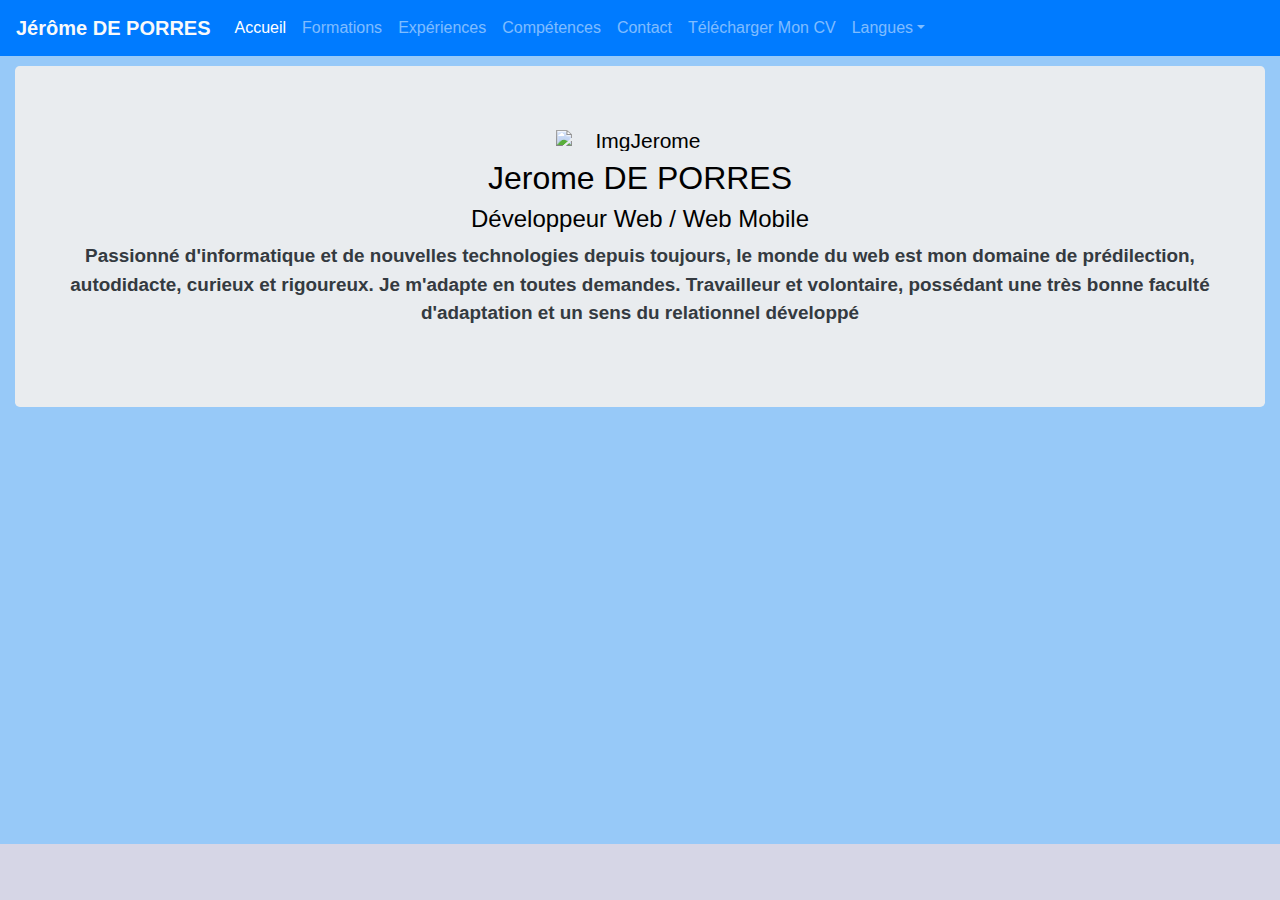
==== index.html @ da7df124 "CV" ====
<!DOCTYPE html>
<html>
    <head>
        <meta charset="UTF-8">
        <title>CV Jerome DE PORRES</title>
        <meta name="viewport" content="width=device-width, initial-scale=1">
        <link rel="stylesheet" href="https://maxcdn.bootstrapcdn.com/bootstrap/4.0.0/css/bootstrap.min.css" integrity="sha384-Gn5384xqQ1aoWXA+058RXPxPg6fy4IWvTNh0E263XmFcJlSAwiGgFAW/dAiS6JXm" crossorigin="anonymous">
        <link rel="stylesheet" href="Assets/css/Styles.css"/>
        <link rel="stylesheet" href="https://use.fontawesome.com/releases/v5.7.0/css/all.css" integrity="sha384-lZN37f5QGtY3VHgisS14W3ExzMWZxybE1SJSEsQp9S+oqd12jhcu+A56Ebc1zFSJ" crossorigin="anonymous">
    </head>
        <body>
            <div class="container-fluid" id="menubar">
                <nav class="navbar fixed-top navbar-expand-xl navbar-dark bg-primary">
                  <a class="navbar-brand font-weight-bold text-light">Jérôme DE PORRES</a>
                  <button class="navbar-toggler" type="button" data-toggle="collapse" data-target="#CV" aria-controls="navbarsExample09" aria-expanded="false" aria-label="Toggle navigation">
                    <span class="navbar-toggler-icon"></span>
                  </button>
                <div class="collapse navbar-collapse" id="CV">
                    <ul class="navbar-nav mr-auto">
                      <li class="nav-item active"><a class="nav-link" href="index.html">Accueil<span class="sr-only">(current)</span></a></li>
                      <li class="nav-item"><a class="nav-link" href="FormationsFR.html">Formations</a></li>
                      <li class="nav-item"><a class="nav-link" href="ExperiencesFR.html">Expériences</a></li>
                      <li class="nav-item"><a class="nav-link" href="CompetencesFR.html">Compétences</a></li>
                      <li class="nav-item"><a class="nav-link" href="ContactFR.html">Contact</a></li>
                      <li class="nav-item"><a class="nav-link" href="Assets/Images/CVJeromeDEPORRES.pdf" download>Télécharger Mon CV</a></li>
                      <li class="nav-item dropdown"><a class="nav-link dropdown-toggle" href="http://example.com" id="dropdown09" data-toggle="dropdown" aria-haspopup="true" aria-expanded="false">Langues</a>
                        <div class="dropdown-menu" aria-labelledby="dropdown09">
                          <a class="dropdown-item" href="French.png" title="Français"><img src="Assets/Images/FR.png" height="15px" width="20px"></a>
                          <a class="dropdown-item" href="English.png" title="English"><img src="Assets/Images/EN.png" height="15px" width="20px"></a>
                        </div>
                    </ul>
                  </div>
                </nav>
                <div class="container-fluid text-center">
                  <div class="row padding-mobile">
                <div class="jumbotron big-banner img-fluid col-xl-12 col-md-12 col-xs-12 my-1 mt-3">
                <figure class="figure" id="figimage">
                    <img src="Assets/Images/ImgJerome.jpg" class="figure-img img-fluid rounded col-lg-2 col-4 mx-auto d-block" alt="ImgJerome">
                        <h2>Jerome DE PORRES</h2>
                        <h4>Développeur Web / Web Mobile</h4>
                    <figcaption class="figure-caption font-weight-bold text-dark">Passionné d'informatique et de nouvelles technologies depuis toujours, 
                        le monde du web est mon domaine de prédilection, autodidacte, curieux et rigoureux. 
                        Je m'adapte en toutes demandes. Travailleur et volontaire, possédant une très bonne faculté d'adaptation et un sens du relationnel développé</figcaption>
                  </figure>
                </div>
            </div>
            <div class="bg"></div>
            <footer id="footer" class="py-3 text-center">
                <a href="tel:+33753426517"><i class="fas fa-mobile-alt fa-lg mr-md-5 mr-3"></i></a>
                <a href="mailto: deporresjerome@yahoo.com"><i class="far fa-envelope fa-lg mr-md-5 mr-3"></i></a>
                <a href="https://www.facebook.com/jerome.porres" target="blank"><i class="fab fa-facebook-square fa-lg mr-md-5 mr-3"></i></a>
                <a href="https://www.linkedin.com/in/jeromedeporres/" target="_blank"><i class="fab fa-linkedin-in fa-lg mr-md-5 mr-3"></i></a>
                <a href="https://www.instagram.com/jeromedeporres/?hl=fr" target="_blank"><i class="fab fa-instagram fa-lg mr-md-5 mr-3"></i></a>
                <a href="https://github.com/jeromedeporres" target="_blank"><i class="fab fa-github fa-lg mr-md-5 mr-3"></i></a>
            </footer>
            <script src="https://code.jquery.com/jquery-3.3.1.slim.min.js" integrity="sha384-q8i/X+965DzO0rT7abK41JStQIAqVgRVzpbzo5smXKp4YfRvH+8abtTE1Pi6jizo" crossorigin="anonymous"></script>
            <script src="https://cdnjs.cloudflare.com/ajax/libs/popper.js/1.14.3/umd/popper.min.js" integrity="sha384-ZMP7rVo3mIykV+2+9J3UJ46jBk0WLaUAdn689aCwoqbBJiSnjAK/l8WvCWPIPm49" crossorigin="anonymous"></script>
            <script src="https://stackpath.bootstrapcdn.com/bootstrap/4.1.3/js/bootstrap.min.js" integrity="sha384-ChfqqxuZUCnJSK3+MXmPNIyE6ZbWh2IMqE241rYiqJxyMiZ6OW/JmZQ5stwEULTy" crossorigin="anonymous"></script>
        </body>
</html>
---- Assets/css/Styles.css ----
.menubar {
    width: 100%;
    font-size: 50px;
    display: inline-block;
    font-weight: 500;
    position: 20%;
}
.figimage {
    padding-top: 10%;
}
.big-banner {
  background-size: 100%;
  width: 100%;
  color:black;
  font-size: 21px;
  margin-top: 100px;
  margin-bottom: 100px;
}
body {
  background-color: rgb(151, 201, 248);
  margin-bottom: 60px;
  margin-top: 50px;
}
#footer {
  position: fixed;
  left: 0;
  bottom: 0;
  width: 100%;
  background-color: #d6d6e6;
  text-align: center;
}
.expimages {
  border-radius: 5px 5px 5px 5px;
  width: 6rem;
  margin-top: 20px;

}
.forimages {
  border-radius: 5px 5px 5px 5px;
  width: 6rem;
}
.cards {
  border-radius: 20px 20px 20px 20px;
}
.comimage {
  border-radius: 5px 5px 5px 5px;
  height: 150px;
  width: 150px;
}
p {
  font-size: 16px;
}
/*contact form */

@import url(https://fonts.googleapis.com/css?family=Roboto:400,300,600,400italic);
@import url(https://fonts.googleapis.com/css2?family=Kaushan+Script&family=Piedra&display=swap);
* {
  margin: 0;
  padding: 0;
  box-sizing: border-box;
  -webkit-box-sizing: border-box;
  -moz-box-sizing: border-box;
  -webkit-font-smoothing: antialiased;
  -moz-font-smoothing: antialiased;
  -o-font-smoothing: antialiased;
  text-rendering: optimizeLegibility;
}
.container-form {
  max-width: 600px;
  width: 100%;
  margin: 0 auto;
  position: relative;
  margin-top: 70px;
}

#contactForm input[type="text"],
#contactForm input[type="email"],
#contactForm input[type="tel"],
#contactForm textarea,
#contactForm button[type="submit"] {
  font: 400 12px/16px "Roboto", Helvetica, Arial, sans-serif, 'Kaushan, Script' cursive;
}
#contactForm {
  background: #fdfdfd;
  padding: 30px;
  margin: 30px 0;
  box-shadow: 0 0 20px 0 rgba(0, 0, 0, 0.2), 0 5px 5px 0 rgba(0, 0, 0, 0.24);
  border-radius: 20px 20px 20px 20px;
}

#contactForm h3 {
  display: block;
  font-size: 30px;
  font-weight: 300;
  margin-bottom: 20px;
  text-align: center;
  font-family: 'Kaushan Script', cursive;
  }
fieldset {
  border: medium none !important;
  margin: 0 0 10px;
  min-width: 100%;
  padding: 0;
  width: 100%;
}

#contactForm input[type="text"],
#contactForm input[type="email"],
#contactForm input[type="tel"],
#contactForm textarea {
  width: 100%;
  border: 1px solid #ccc;
  background: #FFF;
  margin: 0 0 5px;
  padding: 10px;
}

#contactForm input[type="text"]:hover,
#contactForm input[type="email"]:hover,
#contactForm input[type="tel"]:hover,
#contactForm textarea:hover {
  -webkit-transition: border-color 0.3s ease-in-out;
  -moz-transition: border-color 0.3s ease-in-out;
  transition: border-color 0.3s ease-in-out;
  border: 1px solid rgb(6, 154, 253);
}

#contactForm textarea {
  height: 100px;
  max-width: 100%;
  resize: none;
}

#contactForm button[type="submit"] {
  cursor: pointer;
  width: 100%;
  border: 2px;
  background:  rgb(151, 201, 248);
  color: #FFF;
  margin: 0 0 5px;
  padding: 10px;
  font-size: 15px;
}

#contactForm button[type="submit"]:hover {
  background:  rgb(24, 47, 68);
  -webkit-transition: background 0.3s ease-in-out;
  -moz-transition: background 0.3s ease-in-out;
  transition: background-color 0.3s ease-in-out;
}

#contactForm button[type="submit"]:active {
  box-shadow: inset 0 1px 3px rgba(0, 0, 0, 0.5);
}

#contactForm input:focus,
#contactForm textarea:focus {
  outline: 1;
  border: 1px solid #aaa;
}
::-webkit-input-placeholder {
  color: #888;
}
:-moz-placeholder {
  color: #888;
}
::-moz-placeholder {
  color: #888;
}
:-ms-input-placeholder {
  color: #888;
}
#dip {
    margin-left: 15%;
}
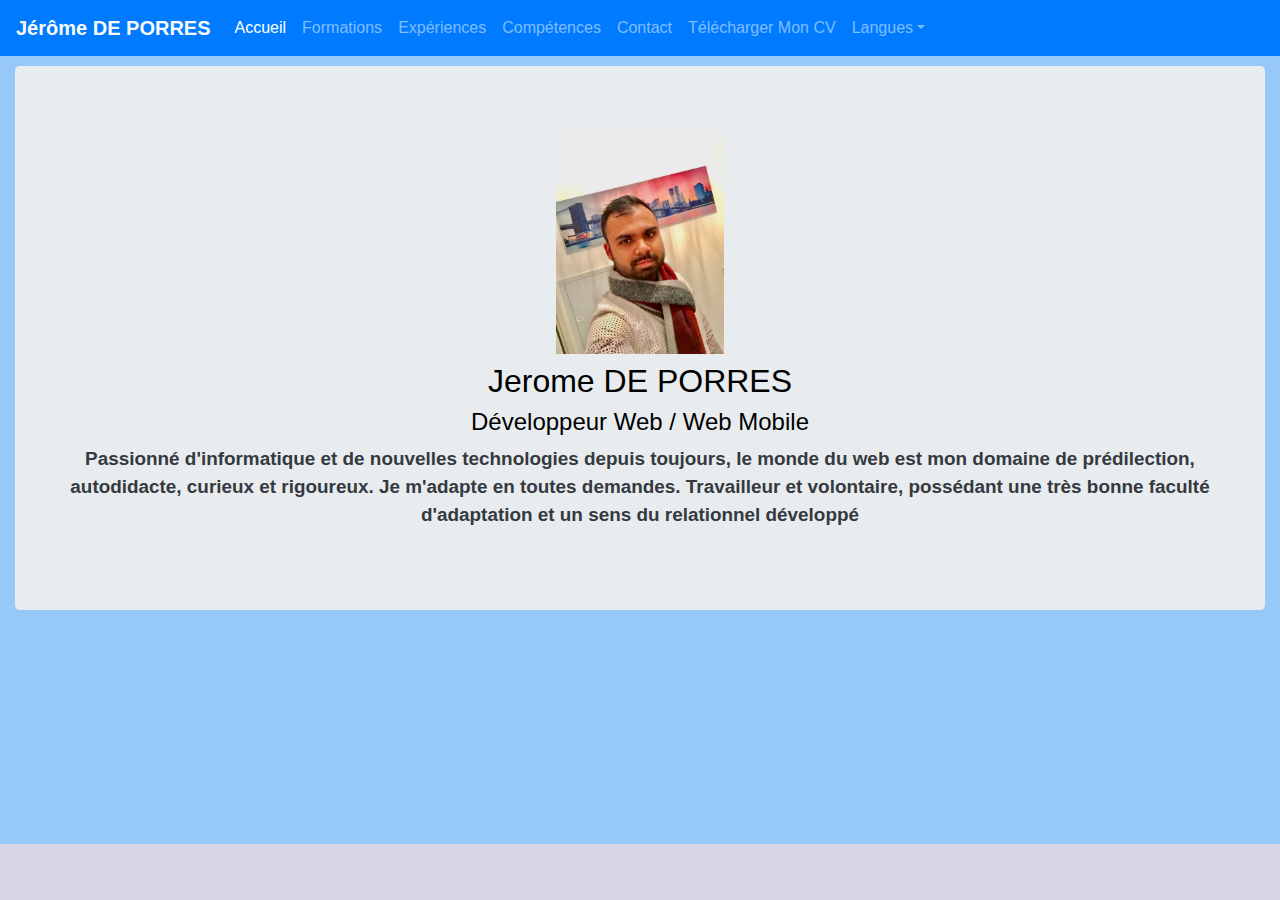
==== commit a3d5813d: "Update index.html" ====
--- a/index.html
+++ b/index.html
@@ -8,7 +8,8 @@
         <link rel="stylesheet" href="Assets/css/Styles.css"/>
         <link rel="stylesheet" href="https://use.fontawesome.com/releases/v5.7.0/css/all.css" integrity="sha384-lZN37f5QGtY3VHgisS14W3ExzMWZxybE1SJSEsQp9S+oqd12jhcu+A56Ebc1zFSJ" crossorigin="anonymous">
     </head>
-        <body>
+
+      <body>
             <div class="container-fluid" id="menubar">
                 <nav class="navbar fixed-top navbar-expand-xl navbar-dark bg-primary">
                   <a class="navbar-brand font-weight-bold text-light">Jérôme DE PORRES</a>
@@ -25,7 +26,7 @@
                       <li class="nav-item"><a class="nav-link" href="Assets/Images/CVJeromeDEPORRES.pdf" download>Télécharger Mon CV</a></li>
                       <li class="nav-item dropdown"><a class="nav-link dropdown-toggle" href="http://example.com" id="dropdown09" data-toggle="dropdown" aria-haspopup="true" aria-expanded="false">Langues</a>
                         <div class="dropdown-menu" aria-labelledby="dropdown09">
-                          <a class="dropdown-item" href="French.png" title="Français"><img src="Assets/Images/FR.png" height="15px" width="20px"></a>
+                          <a class="dropdown-item" href="index.html" title="Français"><img src="Assets/Images/FR.png" height="15px" width="20px"></a>
                           <a class="dropdown-item" href="English.png" title="English"><img src="Assets/Images/EN.png" height="15px" width="20px"></a>
                         </div>
                     </ul>
@@ -35,7 +36,7 @@
                   <div class="row padding-mobile">
                 <div class="jumbotron big-banner img-fluid col-xl-12 col-md-12 col-xs-12 my-1 mt-3">
                 <figure class="figure" id="figimage">
-                    <img src="Assets/Images/ImgJerome.jpg" class="figure-img img-fluid rounded col-lg-2 col-4 mx-auto d-block" alt="ImgJerome">
+                    <img src="Assets/Images/ImgJerome.JPG" class="figure-img img-fluid rounded col-lg-2 col-4 mx-auto d-block" alt="ImgJerome">
                         <h2>Jerome DE PORRES</h2>
                         <h4>Développeur Web / Web Mobile</h4>
                     <figcaption class="figure-caption font-weight-bold text-dark">Passionné d'informatique et de nouvelles technologies depuis toujours, 
@@ -57,4 +58,4 @@
             <script src="https://cdnjs.cloudflare.com/ajax/libs/popper.js/1.14.3/umd/popper.min.js" integrity="sha384-ZMP7rVo3mIykV+2+9J3UJ46jBk0WLaUAdn689aCwoqbBJiSnjAK/l8WvCWPIPm49" crossorigin="anonymous"></script>
             <script src="https://stackpath.bootstrapcdn.com/bootstrap/4.1.3/js/bootstrap.min.js" integrity="sha384-ChfqqxuZUCnJSK3+MXmPNIyE6ZbWh2IMqE241rYiqJxyMiZ6OW/JmZQ5stwEULTy" crossorigin="anonymous"></script>
         </body>
-</html>+</html>
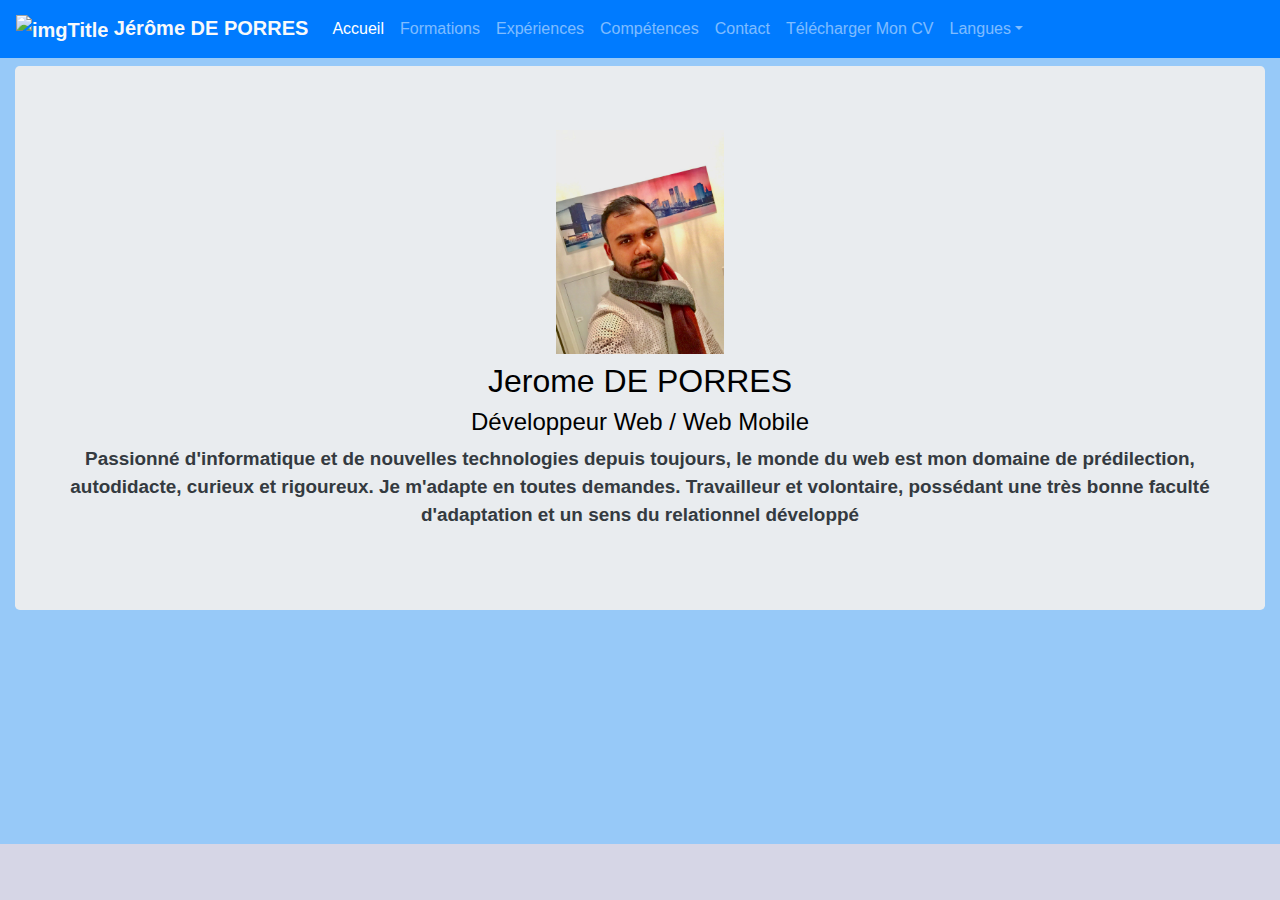
==== commit 2151295c: "Update index.html" ====
--- a/index.html
+++ b/index.html
@@ -12,7 +12,7 @@
       <body>
             <div class="container-fluid" id="menubar">
                 <nav class="navbar fixed-top navbar-expand-xl navbar-dark bg-primary">
-                  <a class="navbar-brand font-weight-bold text-light">Jérôme DE PORRES</a>
+                  <a class="navbar-brand font-weight-bold text-light"><img src="Assets/Images/title.jpg" height="20px" width="20px" alt="imgTitle"> Jérôme DE PORRES</a>
                   <button class="navbar-toggler" type="button" data-toggle="collapse" data-target="#CV" aria-controls="navbarsExample09" aria-expanded="false" aria-label="Toggle navigation">
                     <span class="navbar-toggler-icon"></span>
                   </button>
@@ -27,7 +27,7 @@
                       <li class="nav-item dropdown"><a class="nav-link dropdown-toggle" href="http://example.com" id="dropdown09" data-toggle="dropdown" aria-haspopup="true" aria-expanded="false">Langues</a>
                         <div class="dropdown-menu" aria-labelledby="dropdown09">
                           <a class="dropdown-item" href="index.html" title="Français"><img src="Assets/Images/FR.png" height="15px" width="20px"></a>
-                          <a class="dropdown-item" href="English.png" title="English"><img src="Assets/Images/EN.png" height="15px" width="20px"></a>
+                          <a class="dropdown-item" href="indexEn.html" title="English"><img src="Assets/Images/EN.png" height="15px" width="20px"></a>
                         </div>
                     </ul>
                   </div>
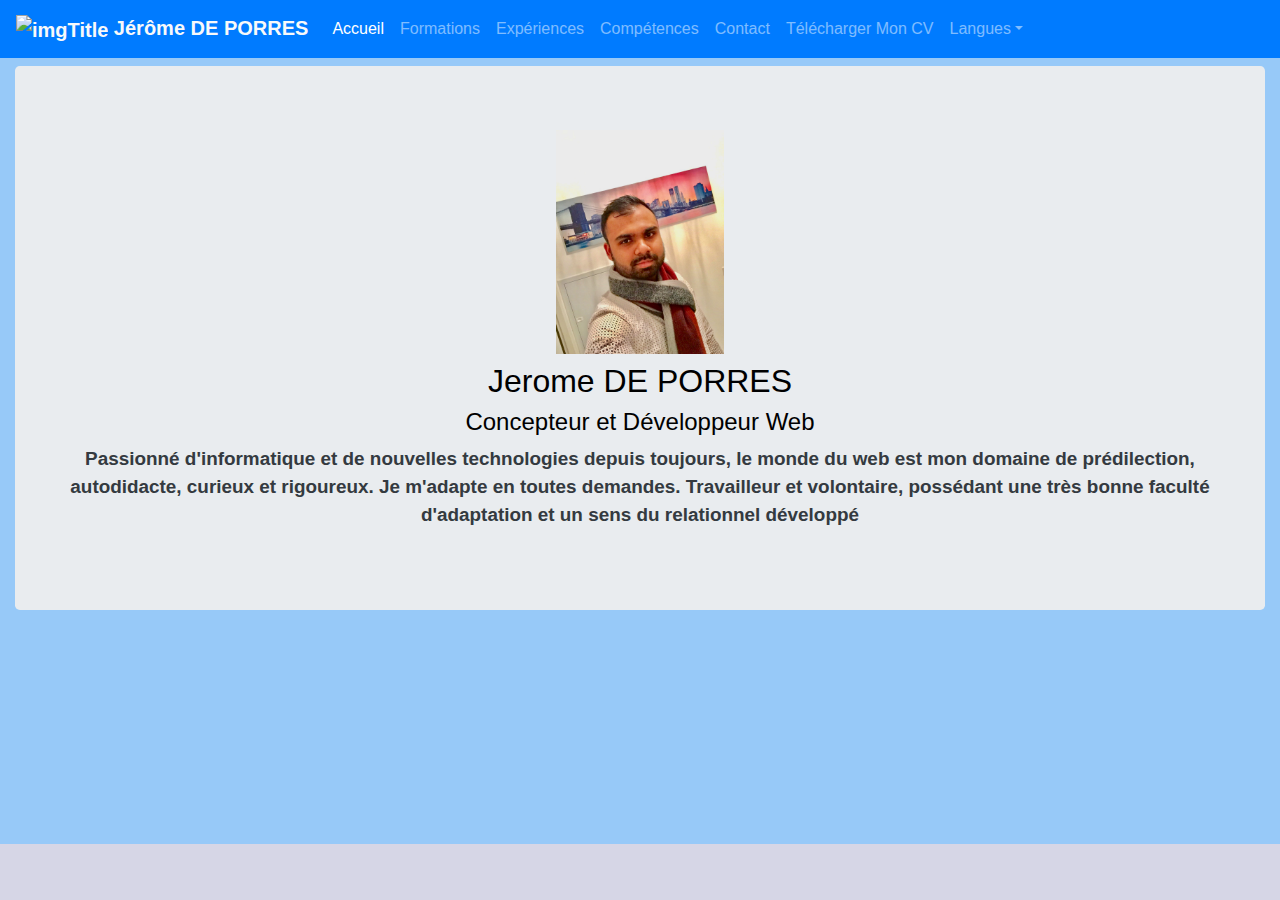
==== commit ebd0e2d8: "Update index.html" ====
--- a/index.html
+++ b/index.html
@@ -2,7 +2,7 @@
 <html>
     <head>
         <meta charset="UTF-8">
-        <title>CV Jerome DE PORRES</title>
+        <title>JeromeDEPORRES</title>
         <meta name="viewport" content="width=device-width, initial-scale=1">
         <link rel="stylesheet" href="https://maxcdn.bootstrapcdn.com/bootstrap/4.0.0/css/bootstrap.min.css" integrity="sha384-Gn5384xqQ1aoWXA+058RXPxPg6fy4IWvTNh0E263XmFcJlSAwiGgFAW/dAiS6JXm" crossorigin="anonymous">
         <link rel="stylesheet" href="Assets/css/Styles.css"/>
@@ -19,7 +19,7 @@
                 <div class="collapse navbar-collapse" id="CV">
                     <ul class="navbar-nav mr-auto">
                       <li class="nav-item active"><a class="nav-link" href="index.html">Accueil<span class="sr-only">(current)</span></a></li>
-                      <li class="nav-item"><a class="nav-link" href="FormationsFR.html">Formations</a></li>
+                      <li class="nav-item"><a class="nav-link" href="FormationsFR.html">  Formations</a></li>
                       <li class="nav-item"><a class="nav-link" href="ExperiencesFR.html">Expériences</a></li>
                       <li class="nav-item"><a class="nav-link" href="CompetencesFR.html">Compétences</a></li>
                       <li class="nav-item"><a class="nav-link" href="ContactFR.html">Contact</a></li>
@@ -27,7 +27,9 @@
                       <li class="nav-item dropdown"><a class="nav-link dropdown-toggle" href="http://example.com" id="dropdown09" data-toggle="dropdown" aria-haspopup="true" aria-expanded="false">Langues</a>
                         <div class="dropdown-menu" aria-labelledby="dropdown09">
                           <a class="dropdown-item" href="index.html" title="Français"><img src="Assets/Images/FR.png" height="15px" width="20px"></a>
-                          <a class="dropdown-item" href="indexEn.html" title="English"><img src="Assets/Images/EN.png" height="15px" width="20px"></a>
+                          <a class="dropdown-item" href="English.png" title="English"><img src="Assets/Images/EN.png" height="15px" width="20px"></a>
+                          <a class="dropdown-item" href="index.html" title="Français"> FR </a>
+                          <a class="dropdown-item" href="indexEn.html" title="English"> EN </a>
                         </div>
                     </ul>
                   </div>
@@ -38,7 +40,7 @@
                 <figure class="figure" id="figimage">
                     <img src="Assets/Images/ImgJerome.JPG" class="figure-img img-fluid rounded col-lg-2 col-4 mx-auto d-block" alt="ImgJerome">
                         <h2>Jerome DE PORRES</h2>
-                        <h4>Développeur Web / Web Mobile</h4>
+                        <h4>Concepteur et Développeur Web</h4>
                     <figcaption class="figure-caption font-weight-bold text-dark">Passionné d'informatique et de nouvelles technologies depuis toujours, 
                         le monde du web est mon domaine de prédilection, autodidacte, curieux et rigoureux. 
                         Je m'adapte en toutes demandes. Travailleur et volontaire, possédant une très bonne faculté d'adaptation et un sens du relationnel développé</figcaption>
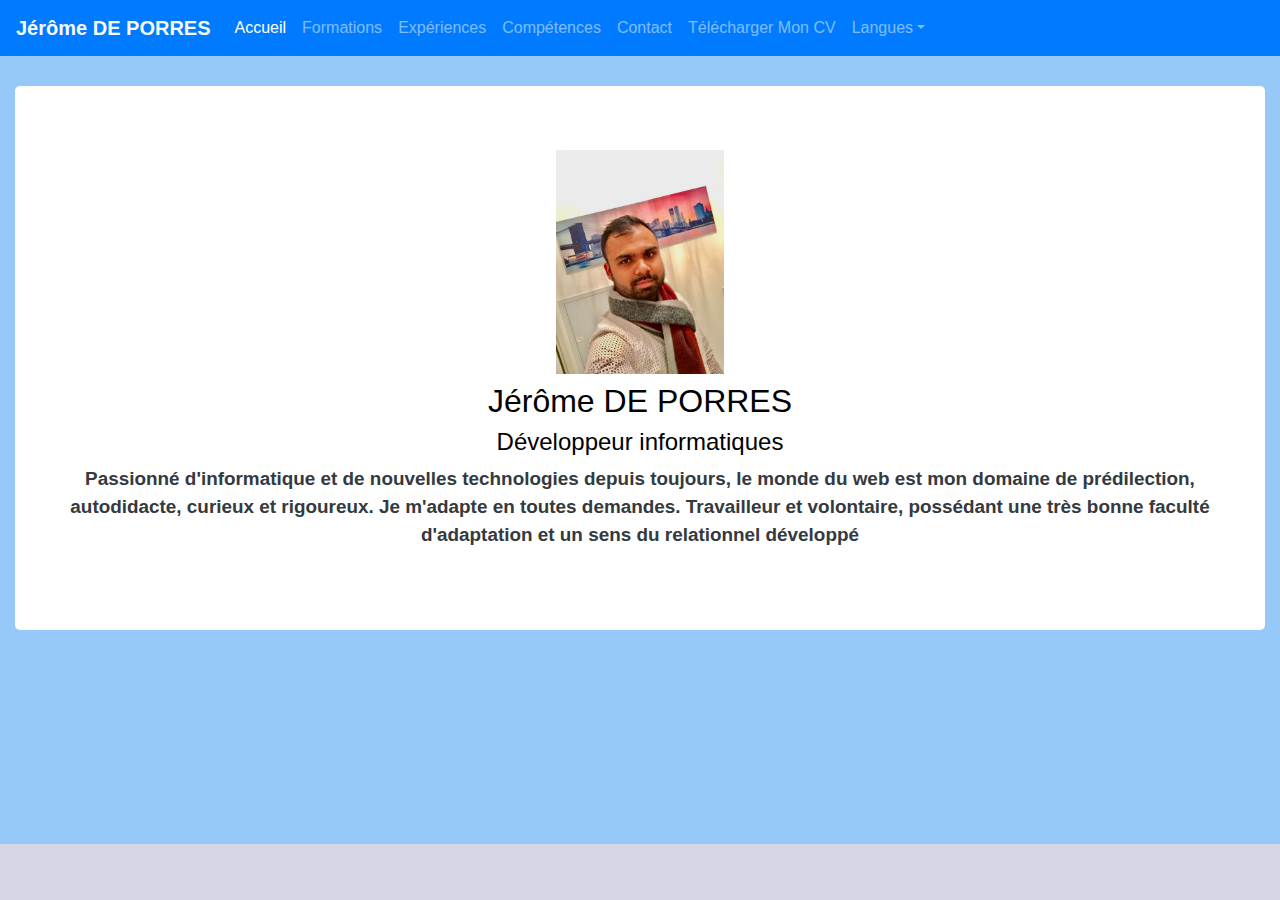
==== commit f7ff7ae7: "initial commit" ====
--- a/index.html
+++ b/index.html
@@ -2,7 +2,7 @@
 <html>
     <head>
         <meta charset="UTF-8">
-        <title>JeromeDEPORRES</title>
+        <title>Bonjour! C'est Jérôme</title>
         <meta name="viewport" content="width=device-width, initial-scale=1">
         <link rel="stylesheet" href="https://maxcdn.bootstrapcdn.com/bootstrap/4.0.0/css/bootstrap.min.css" integrity="sha384-Gn5384xqQ1aoWXA+058RXPxPg6fy4IWvTNh0E263XmFcJlSAwiGgFAW/dAiS6JXm" crossorigin="anonymous">
         <link rel="stylesheet" href="Assets/css/Styles.css"/>
@@ -12,24 +12,22 @@
       <body>
             <div class="container-fluid" id="menubar">
                 <nav class="navbar fixed-top navbar-expand-xl navbar-dark bg-primary">
-                  <a class="navbar-brand font-weight-bold text-light"><img src="Assets/Images/title.jpg" height="20px" width="20px" alt="imgTitle"> Jérôme DE PORRES</a>
+                  <a class="navbar-brand font-weight-bold text-light"><!-- <img src="Assets/Images/title.jpg" height="20px" width="20px" alt="imgTitle"> --> Jérôme DE PORRES</a>
                   <button class="navbar-toggler" type="button" data-toggle="collapse" data-target="#CV" aria-controls="navbarsExample09" aria-expanded="false" aria-label="Toggle navigation">
                     <span class="navbar-toggler-icon"></span>
                   </button>
                 <div class="collapse navbar-collapse" id="CV">
                     <ul class="navbar-nav mr-auto">
                       <li class="nav-item active"><a class="nav-link" href="index.html">Accueil<span class="sr-only">(current)</span></a></li>
-                      <li class="nav-item"><a class="nav-link" href="FormationsFR.html">  Formations</a></li>
+                      <li class="nav-item"><a class="nav-link" href="FormationsFR.html">Formations</a></li>
                       <li class="nav-item"><a class="nav-link" href="ExperiencesFR.html">Expériences</a></li>
                       <li class="nav-item"><a class="nav-link" href="CompetencesFR.html">Compétences</a></li>
                       <li class="nav-item"><a class="nav-link" href="ContactFR.html">Contact</a></li>
-                      <li class="nav-item"><a class="nav-link" href="Assets/Images/CVJeromeDEPORRES.pdf" download>Télécharger Mon CV</a></li>
+                      <li class="nav-item"><a class="nav-link" href="Assets/Images/CV_JeromeANTONMARTINDEPORRES_FR.pdf" download>Télécharger Mon CV</a></li>
                       <li class="nav-item dropdown"><a class="nav-link dropdown-toggle" href="http://example.com" id="dropdown09" data-toggle="dropdown" aria-haspopup="true" aria-expanded="false">Langues</a>
                         <div class="dropdown-menu" aria-labelledby="dropdown09">
-                          <a class="dropdown-item" href="index.html" title="Français"><img src="Assets/Images/FR.png" height="15px" width="20px"></a>
-                          <a class="dropdown-item" href="English.png" title="English"><img src="Assets/Images/EN.png" height="15px" width="20px"></a>
-                          <a class="dropdown-item" href="index.html" title="Français"> FR </a>
-                          <a class="dropdown-item" href="indexEn.html" title="English"> EN </a>
+                          <a class="dropdown-item" href="index.html" title="Français"><img src="Assets/Images/FR.png" height="20px" width="20px"> Français</a>
+                          <a class="dropdown-item" href="indexEng.html" title="English"><img src="Assets/Images/ENG.png" height="20px" width="20px"> English</a>
                         </div>
                     </ul>
                   </div>
@@ -39,8 +37,8 @@
                 <div class="jumbotron big-banner img-fluid col-xl-12 col-md-12 col-xs-12 my-1 mt-3">
                 <figure class="figure" id="figimage">
                     <img src="Assets/Images/ImgJerome.JPG" class="figure-img img-fluid rounded col-lg-2 col-4 mx-auto d-block" alt="ImgJerome">
-                        <h2>Jerome DE PORRES</h2>
-                        <h4>Concepteur et Développeur Web</h4>
+                        <h2>Jérôme DE PORRES</h2>
+                        <h4>Développeur informatiques</h4>
                     <figcaption class="figure-caption font-weight-bold text-dark">Passionné d'informatique et de nouvelles technologies depuis toujours, 
                         le monde du web est mon domaine de prédilection, autodidacte, curieux et rigoureux. 
                         Je m'adapte en toutes demandes. Travailleur et volontaire, possédant une très bonne faculté d'adaptation et un sens du relationnel développé</figcaption>
--- a/Assets/css/Styles.css
+++ b/Assets/css/Styles.css
@@ -4,6 +4,9 @@
     display: inline-block;
     font-weight: 500;
     position: 20%;
+}
+.jumbotron {
+  background-color: white;
 }
 .figimage {
     padding-top: 10%;
@@ -19,7 +22,7 @@
 body {
   background-color: rgb(151, 201, 248);
   margin-bottom: 60px;
-  margin-top: 50px;
+  margin-top: 70px;
 }
 #footer {
   position: fixed;
@@ -36,17 +39,19 @@
 
 }
 .forimages {
-  border-radius: 5px 5px 5px 5px;
+ /*  border-radius: 5px 5px 5px 5px; */
   width: 6rem;
 }
 .cards {
   border-radius: 20px 20px 20px 20px;
 }
-.comimage {
-  border-radius: 5px 5px 5px 5px;
-  height: 150px;
-  width: 150px;
+.card {
+  border-radius: 20px 20px 20px 20px;
 }
+/* img {
+  border-radius: 20px 20px 0px 0px;
+} */
+
 p {
   font-size: 16px;
 }
@@ -172,4 +177,10 @@
 }
 #dip {
     margin-left: 15%;
+}
+.hm-gradient {
+  background-image: linear-gradient(to top, #f3e7e9 0%, #e3eeff 99%, #e3eeff 100%);
+}
+.darken-grey-text {
+  color: #2E2E2E;
 }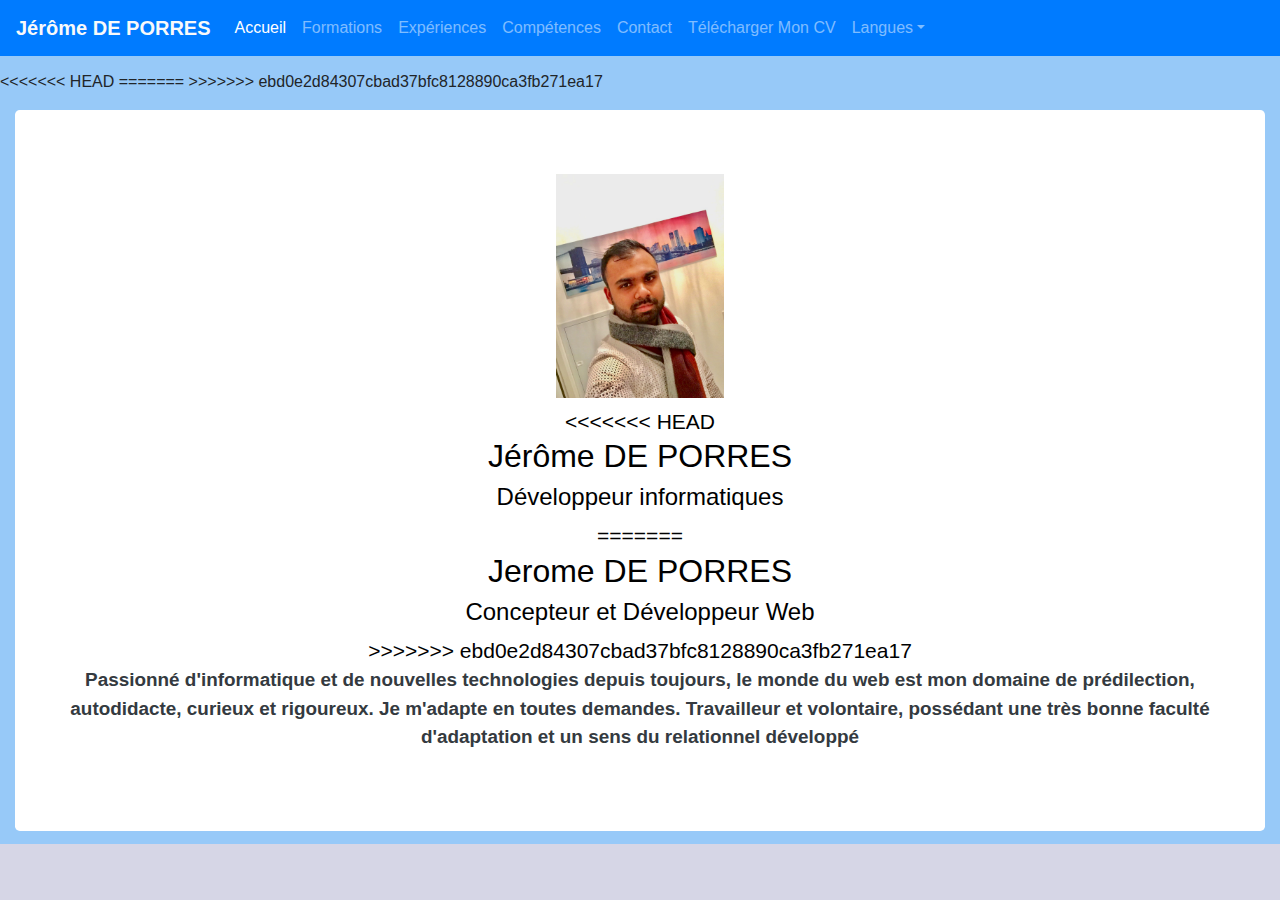
==== commit bc8c12c3: "commit 01032023" ====
--- a/index.html
+++ b/index.html
@@ -2,7 +2,11 @@
 <html>
     <head>
         <meta charset="UTF-8">
+<<<<<<< HEAD
         <title>Bonjour! C'est Jérôme</title>
+=======
+        <title>JeromeDEPORRES</title>
+>>>>>>> ebd0e2d84307cbad37bfc8128890ca3fb271ea17
         <meta name="viewport" content="width=device-width, initial-scale=1">
         <link rel="stylesheet" href="https://maxcdn.bootstrapcdn.com/bootstrap/4.0.0/css/bootstrap.min.css" integrity="sha384-Gn5384xqQ1aoWXA+058RXPxPg6fy4IWvTNh0E263XmFcJlSAwiGgFAW/dAiS6JXm" crossorigin="anonymous">
         <link rel="stylesheet" href="Assets/css/Styles.css"/>
@@ -19,7 +23,7 @@
                 <div class="collapse navbar-collapse" id="CV">
                     <ul class="navbar-nav mr-auto">
                       <li class="nav-item active"><a class="nav-link" href="index.html">Accueil<span class="sr-only">(current)</span></a></li>
-                      <li class="nav-item"><a class="nav-link" href="FormationsFR.html">Formations</a></li>
+                      <li class="nav-item"><a class="nav-link" href="FormationsFR.html">  Formations</a></li>
                       <li class="nav-item"><a class="nav-link" href="ExperiencesFR.html">Expériences</a></li>
                       <li class="nav-item"><a class="nav-link" href="CompetencesFR.html">Compétences</a></li>
                       <li class="nav-item"><a class="nav-link" href="ContactFR.html">Contact</a></li>
@@ -37,8 +41,13 @@
                 <div class="jumbotron big-banner img-fluid col-xl-12 col-md-12 col-xs-12 my-1 mt-3">
                 <figure class="figure" id="figimage">
                     <img src="Assets/Images/ImgJerome.JPG" class="figure-img img-fluid rounded col-lg-2 col-4 mx-auto d-block" alt="ImgJerome">
+<<<<<<< HEAD
                         <h2>Jérôme DE PORRES</h2>
                         <h4>Développeur informatiques</h4>
+=======
+                        <h2>Jerome DE PORRES</h2>
+                        <h4>Concepteur et Développeur Web</h4>
+>>>>>>> ebd0e2d84307cbad37bfc8128890ca3fb271ea17
                     <figcaption class="figure-caption font-weight-bold text-dark">Passionné d'informatique et de nouvelles technologies depuis toujours, 
                         le monde du web est mon domaine de prédilection, autodidacte, curieux et rigoureux. 
                         Je m'adapte en toutes demandes. Travailleur et volontaire, possédant une très bonne faculté d'adaptation et un sens du relationnel développé</figcaption>
